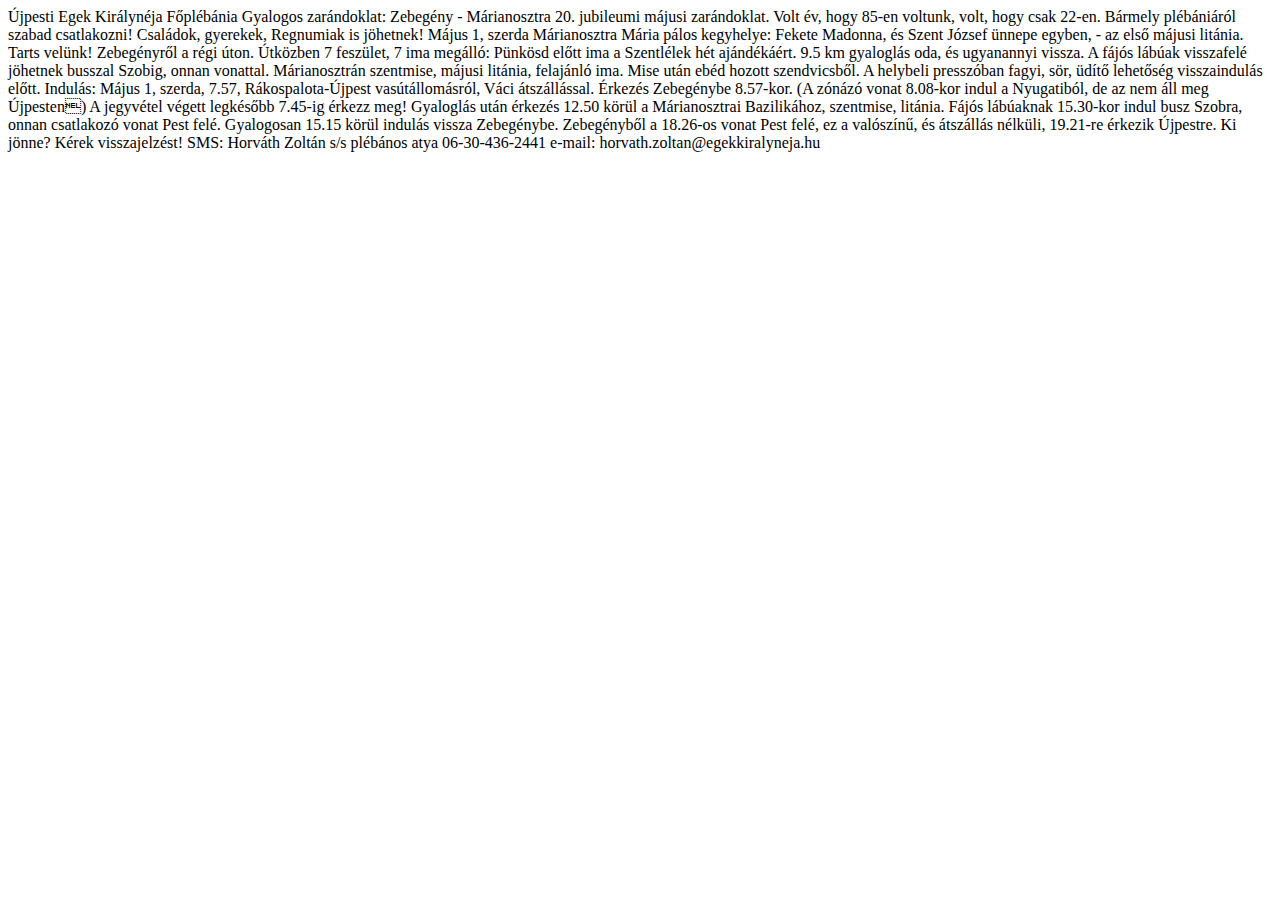
==== pages/aktualis.html @ b5864a25 "Kezdet Signed-off-by: Köteles Zsolt <zsolt.koteles@idomsoft.hu>" ====
<!DOCTYPE html>
<html lang="en">
<head>
    <meta charset="UTF-8">
    <meta name="viewport" content="width=device-width, initial-scale=1.0">
    <title>Aktualitások</title>
</head>
<body>
    

Újpesti Egek Királynéja Főplébánia
Gyalogos zarándoklat: Zebegény - Márianosztra

20. jubileumi májusi zarándoklat.
Volt év, hogy 85-en voltunk, volt, hogy csak 22-en.
Bármely plébániáról szabad csatlakozni! Családok, gyerekek, Regnumiak is jöhetnek!

Május 1, szerda
Márianosztra Mária pálos kegyhelye: Fekete Madonna, és Szent József ünnepe egyben, - az első májusi litánia.

Tarts velünk!
Zebegényről a régi úton. Útközben 7 feszület, 7 ima megálló: Pünkösd előtt ima a Szentlélek hét ajándékáért.
9.5 km gyaloglás oda, és ugyanannyi vissza.

A fájós lábúak visszafelé jöhetnek busszal Szobig, onnan vonattal.
Márianosztrán szentmise, májusi litánia, felajánló ima.
Mise után ebéd hozott szendvicsből. A helybeli presszóban fagyi, sör, üdítő lehetőség visszaindulás előtt.


Indulás:
Május 1, szerda, 7.57, Rákospalota-Újpest vasútállomásról, Váci átszállással. Érkezés Zebegénybe 8.57-kor. (A zónázó vonat 8.08-kor indul a Nyugatiból, de az nem áll meg Újpesten) A jegyvétel végett legkésőbb 7.45-ig érkezz meg!
Gyaloglás után érkezés 12.50 körül a Márianosztrai Bazilikához, szentmise, litánia.
Fájós lábúaknak 15.30-kor indul busz Szobra, onnan csatlakozó vonat Pest felé.
Gyalogosan 15.15 körül indulás vissza Zebegénybe.
Zebegényből a 18.26-os vonat Pest felé, ez a valószínű, és átszállás nélküli, 19.21-re érkezik Újpestre.


Ki jönne?
Kérek visszajelzést!


SMS: Horváth Zoltán s/s plébános atya 06-30-436-2441
e-mail: horvath.zoltan@egekkiralyneja.hu



</body>
</html>
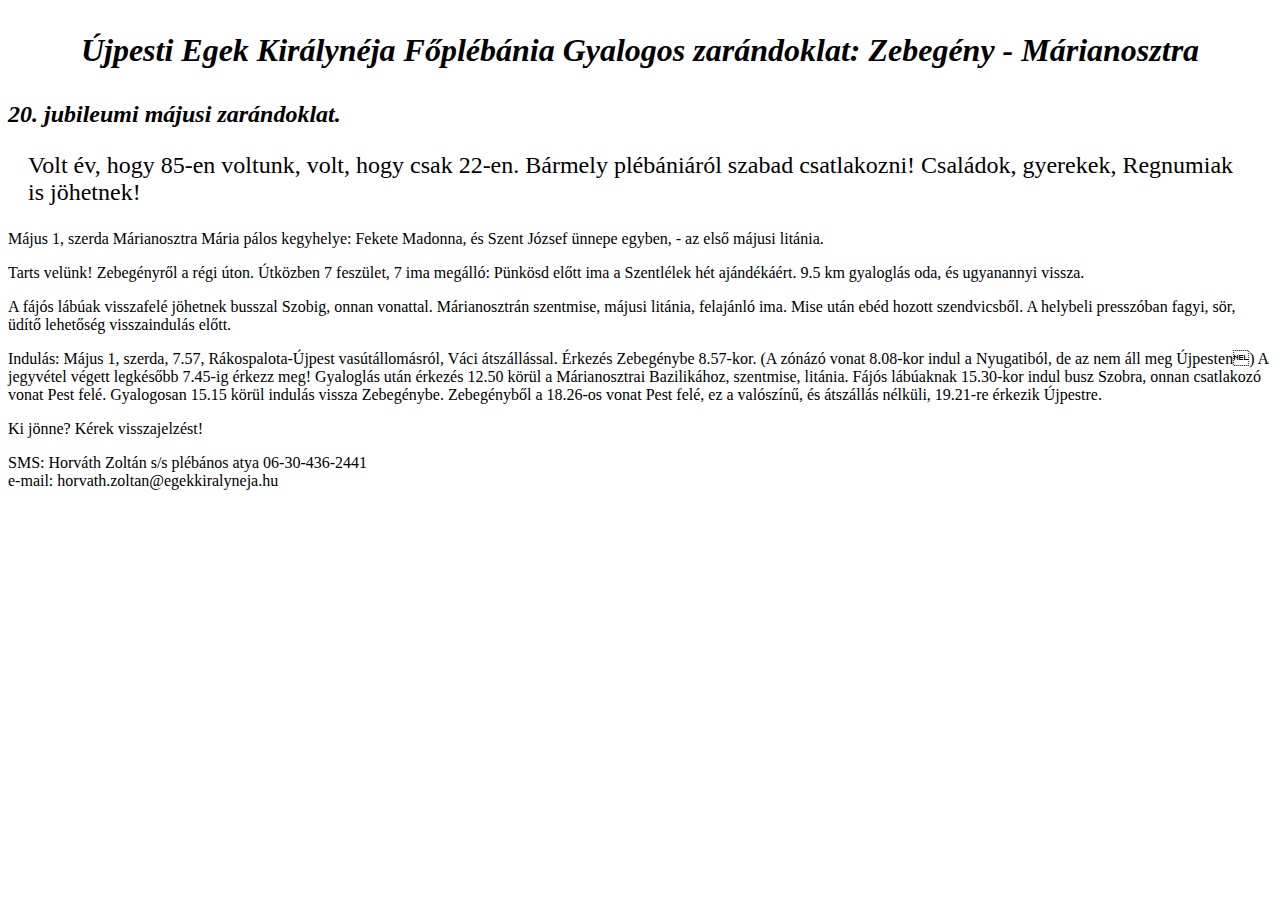
==== commit 097789ec: "újak Signed-off-by: Köteles Zsolt <ktlszsolt@gmail.com>" ====
--- a/pages/aktualis.html
+++ b/pages/aktualis.html
@@ -3,45 +3,57 @@
 <head>
     <meta charset="UTF-8">
     <meta name="viewport" content="width=device-width, initial-scale=1.0">
+    <link rel="stylesheet" href="../css/style.css">
     <title>Aktualitások</title>
 </head>
 <body>
     
+<p class="baseContentCim">
+    Újpesti Egek Királynéja Főplébánia
+    Gyalogos zarándoklat: Zebegény - Márianosztra
+</p>
 
-Újpesti Egek Királynéja Főplébánia
-Gyalogos zarándoklat: Zebegény - Márianosztra
-
-20. jubileumi májusi zarándoklat.
-Volt év, hogy 85-en voltunk, volt, hogy csak 22-en.
-Bármely plébániáról szabad csatlakozni! Családok, gyerekek, Regnumiak is jöhetnek!
-
-Május 1, szerda
-Márianosztra Mária pálos kegyhelye: Fekete Madonna, és Szent József ünnepe egyben, - az első májusi litánia.
-
-Tarts velünk!
-Zebegényről a régi úton. Útközben 7 feszület, 7 ima megálló: Pünkösd előtt ima a Szentlélek hét ajándékáért.
-9.5 km gyaloglás oda, és ugyanannyi vissza.
-
-A fájós lábúak visszafelé jöhetnek busszal Szobig, onnan vonattal.
-Márianosztrán szentmise, májusi litánia, felajánló ima.
-Mise után ebéd hozott szendvicsből. A helybeli presszóban fagyi, sör, üdítő lehetőség visszaindulás előtt.
-
-
-Indulás:
-Május 1, szerda, 7.57, Rákospalota-Újpest vasútállomásról, Váci átszállással. Érkezés Zebegénybe 8.57-kor. (A zónázó vonat 8.08-kor indul a Nyugatiból, de az nem áll meg Újpesten+<p class="baseContentAlcim">
+    20. jubileumi májusi zarándoklat.
+</p>
+<p class="baseContent">    
+    Volt év, hogy 85-en voltunk, volt, hogy csak 22-en.
+    Bármely plébániáról szabad csatlakozni! Családok, gyerekek, Regnumiak is jöhetnek!
+</p>    
+<p>
+    Május 1, szerda
+    Márianosztra Mária pálos kegyhelye: Fekete Madonna, és Szent József ünnepe egyben, - az első májusi litánia.
+</p>    
+<p>    
+    Tarts velünk!
+    Zebegényről a régi úton. Útközben 7 feszület, 7 ima megálló: Pünkösd előtt ima a Szentlélek hét ajándékáért.
+    9.5 km gyaloglás oda, és ugyanannyi vissza.
+</p>    
+<p>    
+    A fájós lábúak visszafelé jöhetnek busszal Szobig, onnan vonattal.
+    Márianosztrán szentmise, májusi litánia, felajánló ima.
+    Mise után ebéd hozott szendvicsből. A helybeli presszóban fagyi, sör, üdítő lehetőség visszaindulás előtt.
+</p>    
+<p>    
+    
+    Indulás:
+    Május 1, szerda, 7.57, Rákospalota-Újpest vasútállomásról, Váci átszállással. Érkezés Zebegénybe 8.57-kor. (A zónázó vonat 8.08-kor indul a Nyugatiból, de az nem áll meg Újpesten ) A jegyvétel végett legkésőbb 7.45-ig érkezz meg!
-Gyaloglás után érkezés 12.50 körül a Márianosztrai Bazilikához, szentmise, litánia.
-Fájós lábúaknak 15.30-kor indul busz Szobra, onnan csatlakozó vonat Pest felé.
-Gyalogosan 15.15 körül indulás vissza Zebegénybe.
-Zebegényből a 18.26-os vonat Pest felé, ez a valószínű, és átszállás nélküli, 19.21-re érkezik Újpestre.
-
-
-Ki jönne?
-Kérek visszajelzést!
-
-
-SMS: Horváth Zoltán s/s plébános atya 06-30-436-2441
-e-mail: horvath.zoltan@egekkiralyneja.hu
+    Gyaloglás után érkezés 12.50 körül a Márianosztrai Bazilikához, szentmise, litánia.
+    Fájós lábúaknak 15.30-kor indul busz Szobra, onnan csatlakozó vonat Pest felé.
+    Gyalogosan 15.15 körül indulás vissza Zebegénybe.
+    Zebegényből a 18.26-os vonat Pest felé, ez a valószínű, és átszállás nélküli, 19.21-re érkezik Újpestre.
+</p>    
+<p>    
+    
+    Ki jönne?
+    Kérek visszajelzést!
+</p>    
+<p>    
+    
+    SMS: Horváth Zoltán s/s plébános atya 06-30-436-2441<br>
+    e-mail: horvath.zoltan@egekkiralyneja.hu
+</p>
 
 
 
--- a/css/style.css
+++ b/css/style.css
@@ -0,0 +1,50 @@
+.baseContent {
+font-family:"Times New Roman, Times, serif";
+font-size:x-large;
+margin-left: 20px;
+margin-right: 20px;
+}
+
+.baseContentCim {
+font-family:"Times New Roman, Times, serif";
+font-size:xx-large;
+font-style: italic;
+font-weight: bold;
+text-align: center;
+}
+
+.baseContentAlcim {
+font-family:"Times New Roman, Times, serif";
+font-size:x-large;
+font-style: italic;
+font-weight: bold;
+}
+
+.underline {
+text-decoration: underline;
+}
+
+div.piros {
+  background-color: oldlace;
+  color: red;
+  width: 600px;
+  border: 1px solid black;
+  padding: 3px;
+  margin: 2px;
+  font-weight: bold;
+}
+
+div.cim {
+  width: 750px;
+}
+
+p.piros {
+	font-family:"Times New Roman, Times, serif";
+	font-size:x-large;
+	font-style: italic;
+	font-weight: bold;
+  color: red;
+  width: 750px;
+  padding: 3px;
+  margin: 2px;
+}
